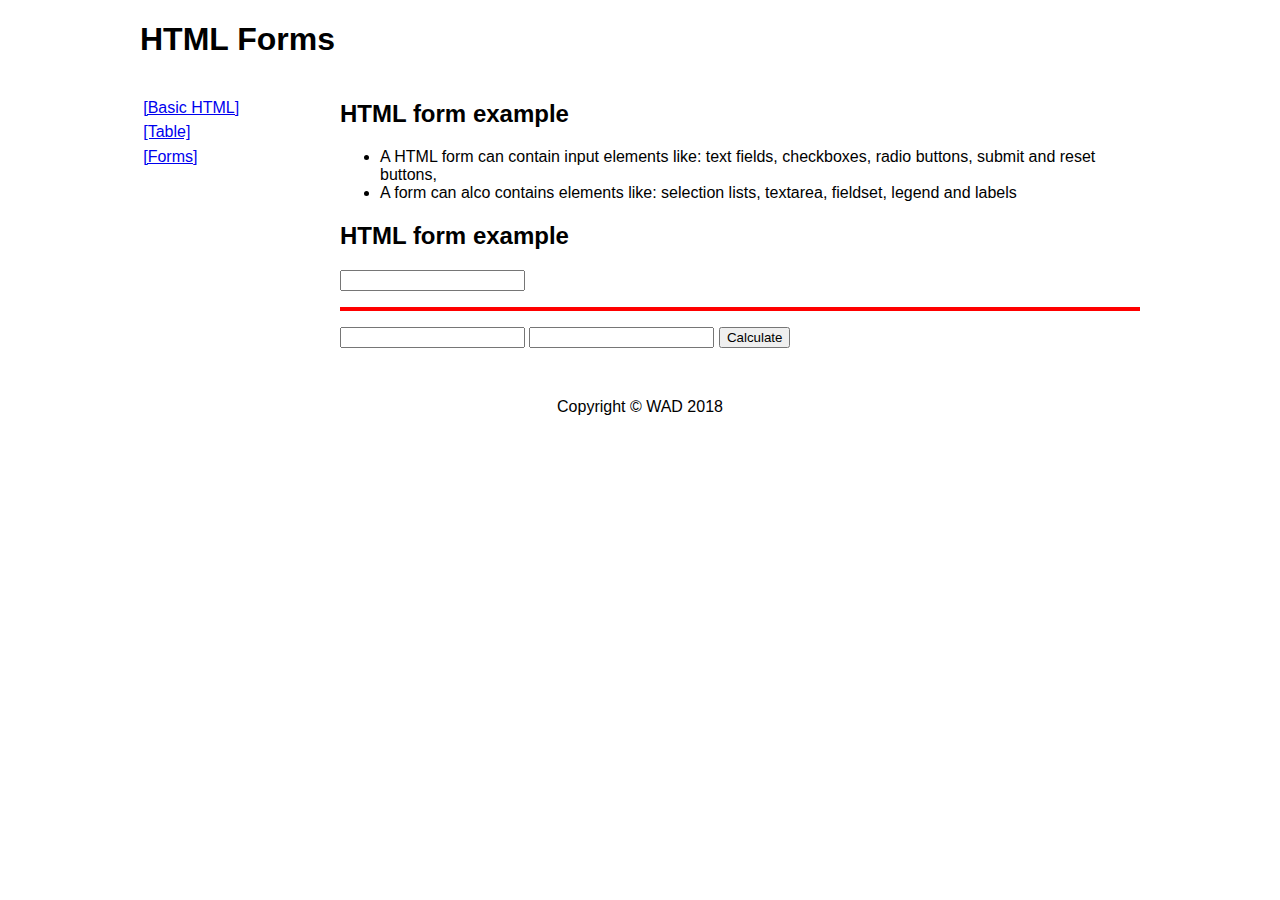
==== form2.html @ 163ef777 "Add calculating form (form2)" ====
<!DOCTYPE html>
<html>

<head>
    <meta charset="utf-8" />
    <title>WAD - Forms</title>
    <link rel="stylesheet" href="style.css" />

    <script src="script.js"></script>
    <script>
        function calculate() {
            if (isNaN(document.getElementById('one').value)) {
                document.getElementById('one').className = 'error';
                document.getElementById('error-one').innerText = 'Value is wrong!';
            } else {

                var one = parseInt(document.getElementById('one').value);
                var two = parseInt(document.getElementById('two').value);

                document.getElementById('result').value = one + two;
            }
        }
    </script>
</head>

<body>
    <div id="container">
        <header>
            <h1>HTML Forms</h1>
        </header>

        <button id="collapse">Collapse</button>

        <nav id="menu">
            <ul>
                <li><a href="index.html">[Basic HTML]</a></li>
                <li><a href="table.html">[Table]</a></li>
                <li><a href="forms.html">[Forms]</a></li>
            </ul>
        </nav>

        <article>
            <h2>HTML form example</h2>

            <ul>
                <li>A HTML form can contain input elements like: text fields, checkboxes, radio buttons, submit and
                    reset buttons,</li>
                <li>A form can alco contains elements like: selection lists, textarea, fieldset, legend and labels</li>
            </ul>

            <h2>HTML form example</h2>

            <input id="one" /> <p id="error-one" class="error"></p>
            <input id="two" />

            <input id="result" />

            <button onclick="calculate()">Calculate</button>

        </article>

        <footer>
            Copyright &copy; WAD 2018
        </footer>
    </div>
    <script>
        document.getElementById('collapse').onclick = show;
    </script>
</body>

</html>
---- style.css ----
body {
    font-family: Verdana, Arial, sans-serif;
    font-size: 12pt;
}

div#container {
    width: 90%;
    margin: auto;
    max-width: 1000px;
}

table {
    margin: 50px auto;
    border-collapse: collapse;
}

td {
    padding: 0.5em;
}

table#main td {
    border: 1px black solid;    
}

thead, tfoot {
    text-align: center;
}

.positive {
    background-color: lime;
}

.negative {
    background-color: pink;
}

nav {
    width: 20%;
    float: left;
}

nav ul {
    list-style-type: none;
    padding: 0;
}

nav ul li a {
    display: block;
    padding: 0.2em;
}

nav ul li a:hover {
    color: red;
}

article {
    float: right;
    width: 80%;
}

footer {
    clear: both;
    padding-top: 50px;
    text-align: center;
}

button#collapse {
    display: none;
}

.hidden {
    display: none;
}

.error {
    border: 2px red solid;
}

@media screen and (max-width: 360px) {
    article {
        float: none;
    }

    nav {
        float: none;
        display: none;
    }

    button#collapse {
        display: block;
    }
}
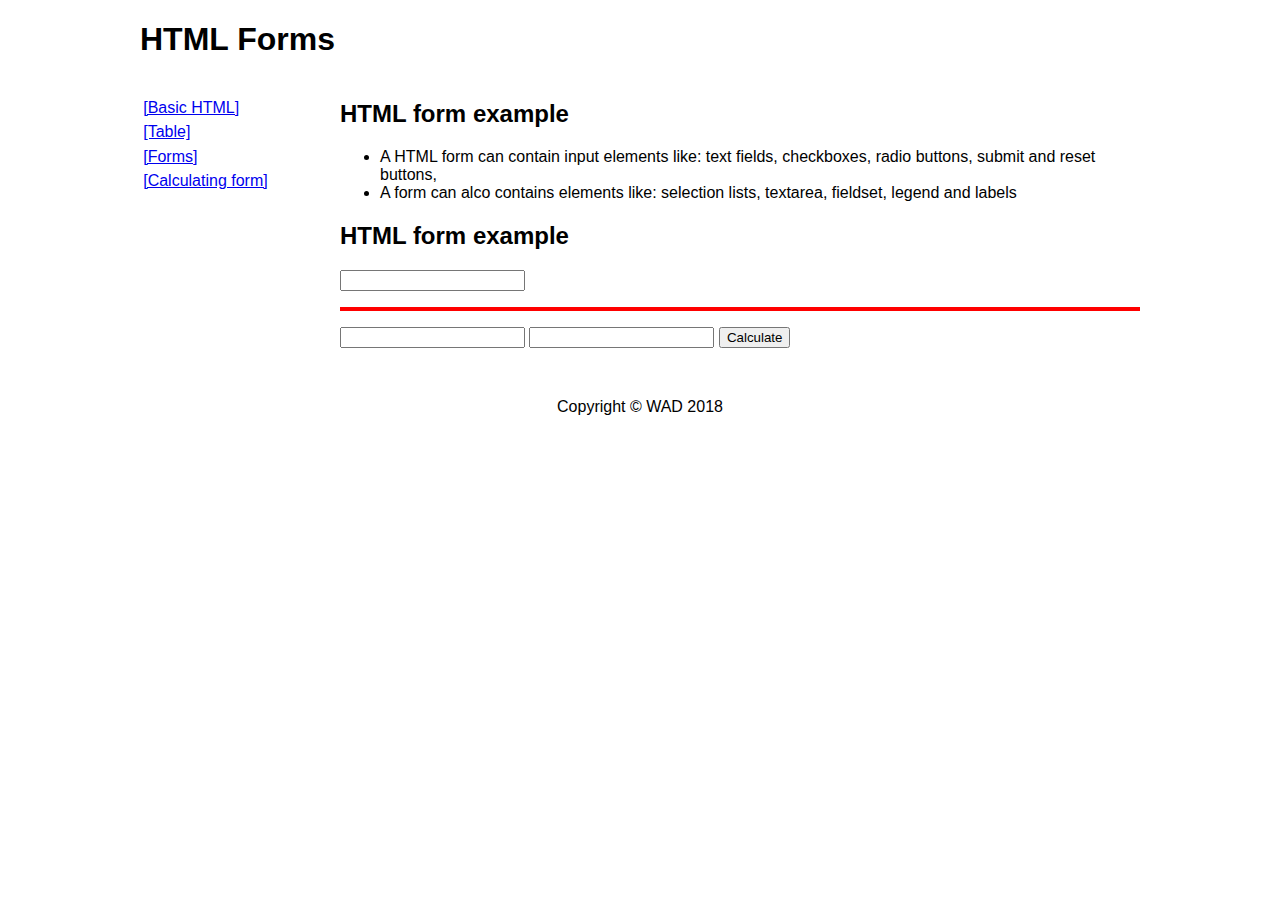
==== commit 56bb6eaa: "Add calculating form (form2)" ====
--- a/form2.html
+++ b/form2.html
@@ -36,6 +36,7 @@
                 <li><a href="index.html">[Basic HTML]</a></li>
                 <li><a href="table.html">[Table]</a></li>
                 <li><a href="forms.html">[Forms]</a></li>
+                <li><a href="form2.html">[Calculating form]</a></li>
             </ul>
         </nav>
 
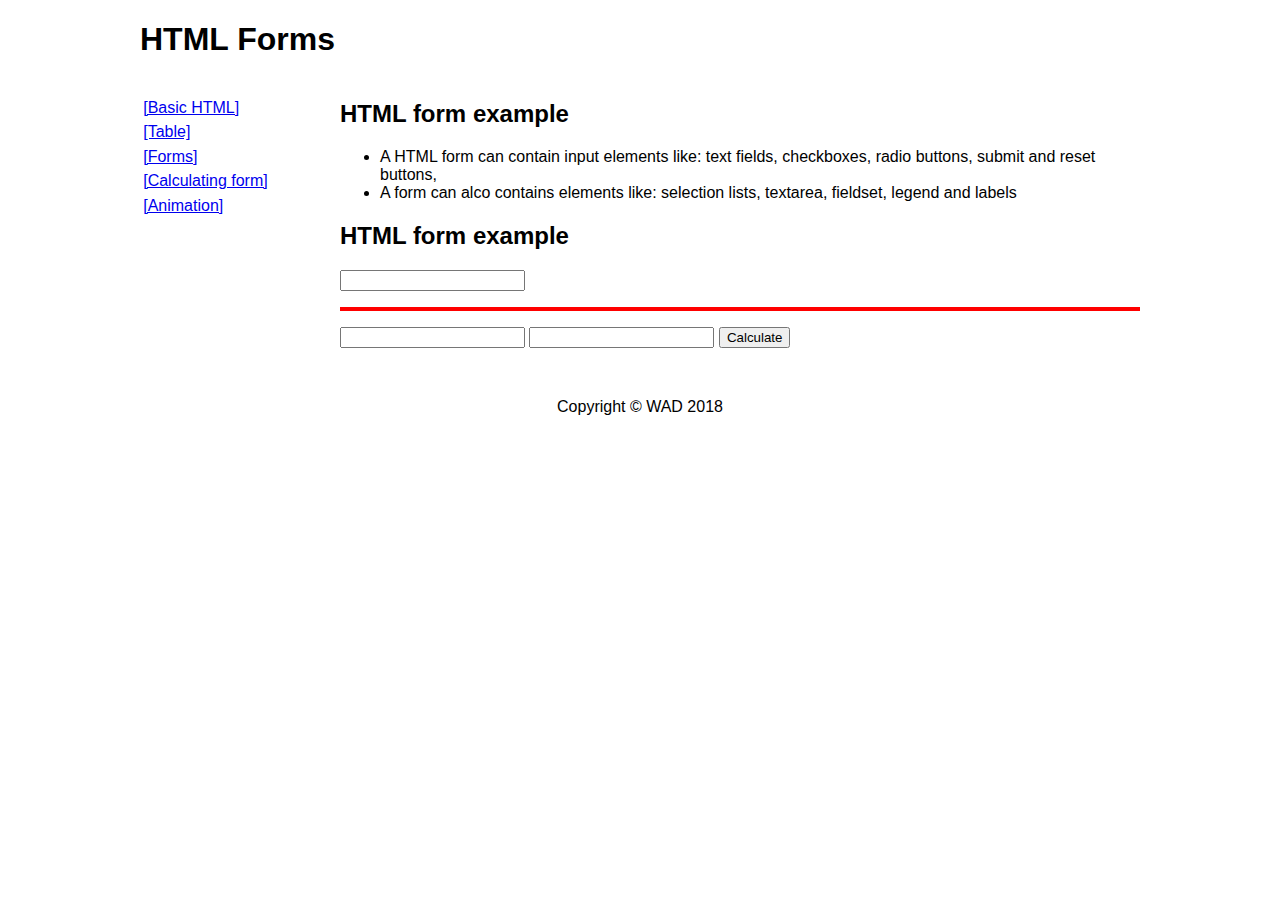
==== commit 8a4982b6: "Update menu and animation example" ====
--- a/form2.html
+++ b/form2.html
@@ -37,6 +37,7 @@
                 <li><a href="table.html">[Table]</a></li>
                 <li><a href="forms.html">[Forms]</a></li>
                 <li><a href="form2.html">[Calculating form]</a></li>
+                <li><a href="animation.html">[Animation]</a></li>
             </ul>
         </nav>
 
